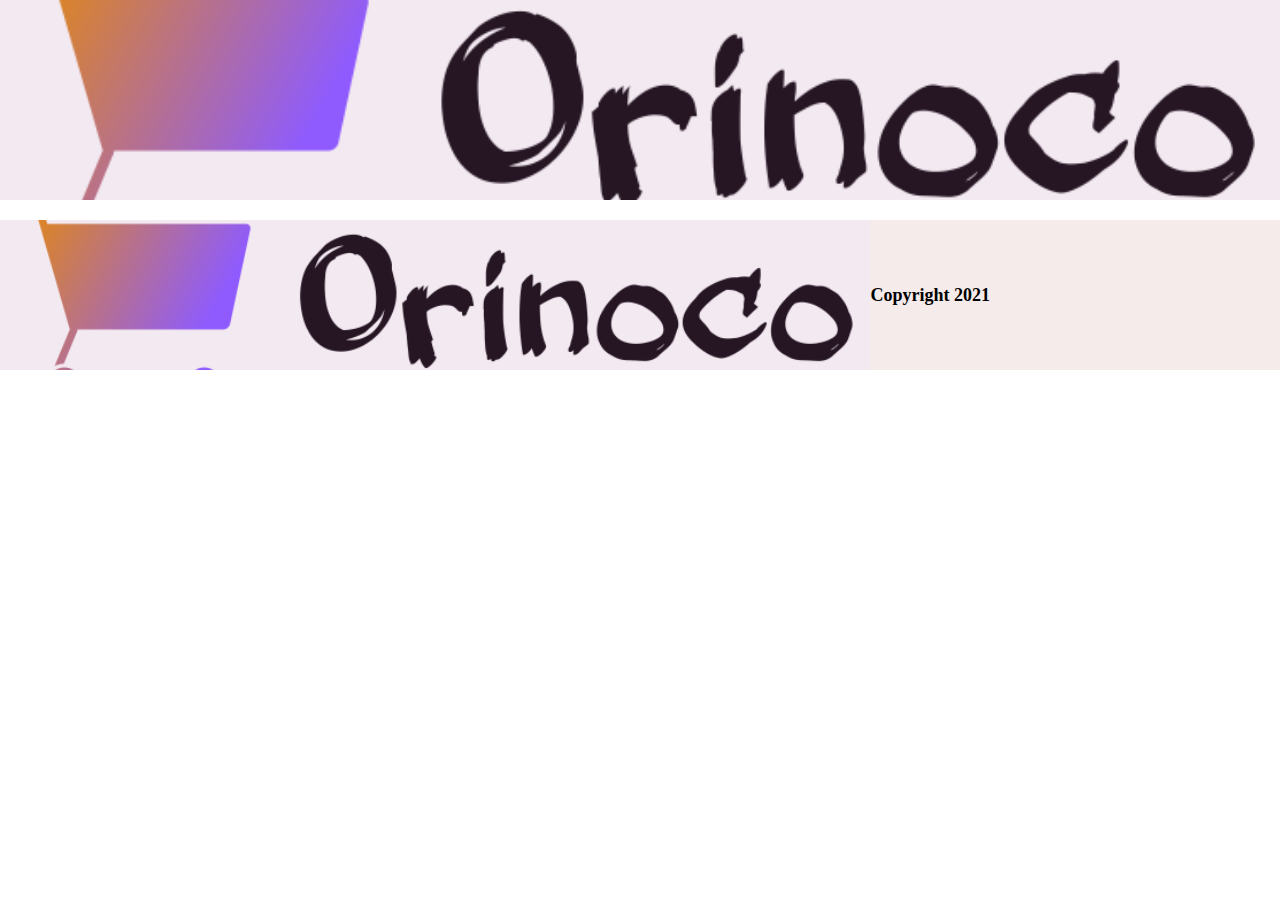
==== Front/panier.html @ 5688536b "commit final" ====
<!DOCTYPE html>
<html lang="fr">

    <head>
        <link rel="stylesheet" href="style.css"> <!--Ajouter le fichier css-->
        <meta charset="utf-8" />
        <meta name="viewport" content="width=device-width, initial-scale=1.0">
        <title>Panier</title>
    </head>

    <body>

        <header>
            <div class="blocPrincipal">
                <img src="./logo.png" alt="logo">
            </div>
        </header>

        <main>
            <div id="produitTeddie"></div>
            <div id="panierPrix"></div>
            
        </main>

        <footer>
            <div class="blocFooter">
                <img src="./logo.png" alt="logo">
                <p>Copyright 2021</p>
            </div>
        </footer>


        
        <script src="js/model.js"></script>
        <script src="js/controller.js"></script>
        <script src="js/view/panierTeddieView.js"></script>

        <script defer> 
            let controller = new Controller
            controller.showPanier()
        </script>
    </body>

</html>
---- Front/style.css ----
body {
    margin: 0;
}

a {
    text-decoration: none;
}

.blocPrincipal {
    width: 100%;
    height: 200px;
}

.blocPrincipal img {
    width: 100%;
    height: 100%;
    object-fit: cover; /*rend l'image plus net*/
}

#produitTeddie {
   display: flex;
   flex-wrap: wrap;
}

.teddie {
    border: 1px solid darkgray;
    margin-left: auto;
    margin-right: auto;
    margin-top: 30px;
}

.name {
    display: flex;
    justify-content: center;
    font-weight: bold;
    font-size: x-large;
    margin-bottom: 3px;
    margin-top: 3px;
}

.price {
    display: flex;
    justify-content: center;
    font-weight: bold;
    margin-bottom: 10px;
    margin-top: 2px;
}

.imgTeddie {
    display: flex;
    justify-content: center;
}

.imgTeddie img {
    height: 150px;
    object-fit: cover;
}

.description {
    text-align: center;
    font-size: large;
    margin-bottom: 4px;
    margin-top: 10px;
}

.lienTeddie, .commande {
    display: flex;
    justify-content: center;
    font-size: larger;
    font-weight: bold;
    margin-bottom: 7px;
    margin-top: 5px;
}

.blocPrincipale {
    width: 50%;
    height: auto;
    display: flex;
    align-items: center;
    justify-content: center;
}

#boutton, #btnCommande {
    border-radius: 20px;
    height: 50px;
    width: 50%;
}

#validerBtnCommande {
    border-radius: 20px;
    height: 50px;
    width: 250px;
}

#panierPrix {
    display: flex;
    justify-content: center;
}

.totalPrice {
    display: flex;
    align-items: center;
    justify-content: center;
    border: 2px solid black;
    font-size: x-large;
    font-weight: bold;
    margin-top: 15px;
    margin-bottom: 10px;
    height: 70px;
    width: 200px;
}

form p {
    width: 100%;
    display: flex;
    justify-content: center;
    font-size: x-large;
    font-weight: bold;
}

fieldset {
    margin-top: 20px;
    margin-bottom: 20px;
    font-size: large;
    font-weight: bold;
    display: flex;
    flex-flow: column;
    align-items: center;
}

legend {
    border: chocolate 1px solid;
    display: flex;
    justify-content: center;
}

label {
   font-size: large;
   font-weight: bold;
}

.blocFooter {
    width: 100%;
    height: 150px;
    margin-top: 20px;
    background-color: #f5ebeb;
    display: flex;
    align-items: center;
}

footer p {
    font-size: large;
    font-weight: bold;
}

footer img {
    height: 100%;
    width: 68%;
    object-fit: cover;
}

.blocCommande {
    border: 2px solid black;
    box-shadow: 5px 5px 20px darkgrey;
    display: flex;
    justify-content: center;
    font-size: xx-large;
    margin-top: 10px;
    margin-bottom: 10px;
    text-align: center;
}

#introCommande {
    display: flex;
    align-items: center;
    flex-direction: column;
    margin-top: 5px;
    margin-bottom: 5px;
}

#nCommande {
    margin-top: 5px;
    margin-bottom: 5px;
}

.recapCommande {
    display: flex;
    justify-content: center;
    margin-top: 5px;
    margin-bottom: 5px;
}

.totalPriceCommande {
    display: flex;
    align-items: center;
    justify-content: center;
}

@media all and (min-width: 1024px) {  /*Grand ecran*/

    .blocPrincipal {
        width: 100%;
        height: 200px;
    }
    
    .blocPrincipal img {
        width: 100%;
        height: 100%;
        object-fit: cover; /*rend l'image plus net*/
    }

    .teddie {
        width: 30%;
    }

    form {
        width: 80%;
    }
}

@media all and (max-width: 1024px) {  /*Petit ecran*/

    .blocPrincipal {
        width: 100%;
        height: 200px;
    }
    
    .blocPrincipal img {
        width: 100%;
        height: 100%;
        object-fit: cover; /*rend l'image plus net*/
    }

    .name {
        font-size: 2em;
    }

    .price {
        font-size: 1.5em;
    }

    .description {
        margin-bottom: 30px;
        margin-top: 30px;
        font-size: 1.5em;
    }

    #boutton {
        margin-bottom: 30px;
    }

    #boutton, #btnCommande {
        width: 80%;
    }

    footer img {
        width: 80%;
    }

}
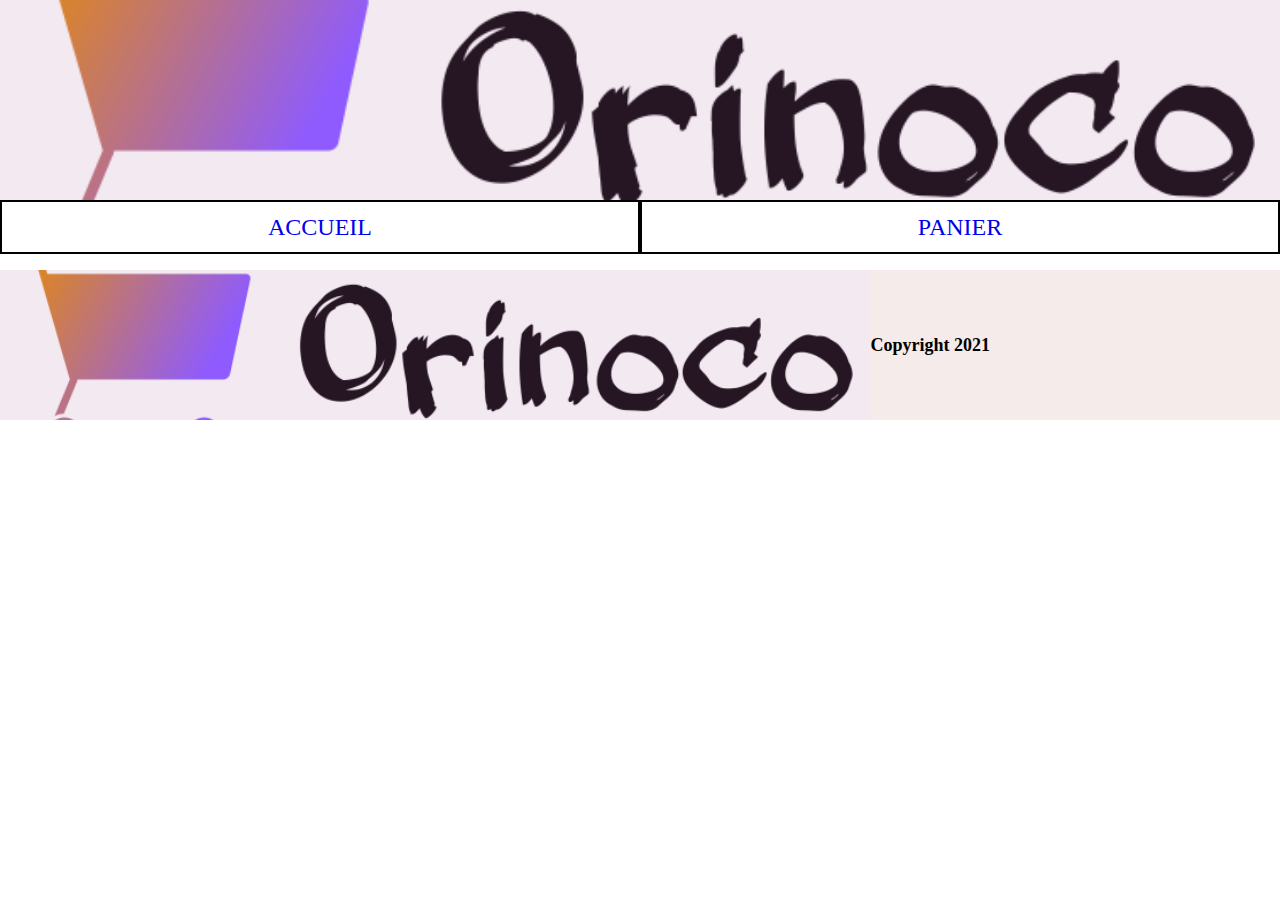
==== commit a67c41b4: "Update panier.html" ====
--- a/Front/panier.html
+++ b/Front/panier.html
@@ -17,9 +17,16 @@
         </header>
 
         <main>
+            <div class="menu">
+                <div class="accueil">
+                   <a href="./index.html">ACCUEIL</a> 
+                </div>
+                <div class="panier">
+                    <a href="./panier.html">PANIER</a>
+                </div>
+            </div>
             <div id="produitTeddie"></div>
-            <div id="panierPrix"></div>
-            
+            <div id="panierPrix"></div>    
         </main>
 
         <footer>
--- a/Front/style.css
+++ b/Front/style.css
@@ -8,7 +8,6 @@
 
 .blocPrincipal {
     width: 100%;
-    height: 200px;
 }
 
 .blocPrincipal img {
@@ -16,6 +15,33 @@
     height: 100%;
     object-fit: cover; /*rend l'image plus net*/
 }
+
+.menu {
+    display: flex;
+    flex-wrap: nowrap;
+    height: 50px;
+}
+
+.accueil {
+    display: flex;
+    justify-content: center;
+    align-items: center;
+    font-size: x-large;
+    border: 2px black solid;
+    height: 100%;
+    width: 50%;
+}
+
+.panier {
+    display: flex;
+    justify-content: center;
+    align-items: center;
+    font-size: x-large;
+    border: 2px black solid;
+    height: 100%;
+    width: 50%;
+}
+
 
 #produitTeddie {
    display: flex;
@@ -222,13 +248,17 @@
 
     .blocPrincipal {
         width: 100%;
-        height: 200px;
     }
     
     .blocPrincipal img {
         width: 100%;
         height: 100%;
         object-fit: cover; /*rend l'image plus net*/
+    }
+
+    .menu {
+        position: relative;
+        bottom: 4px;
     }
 
     .name {
